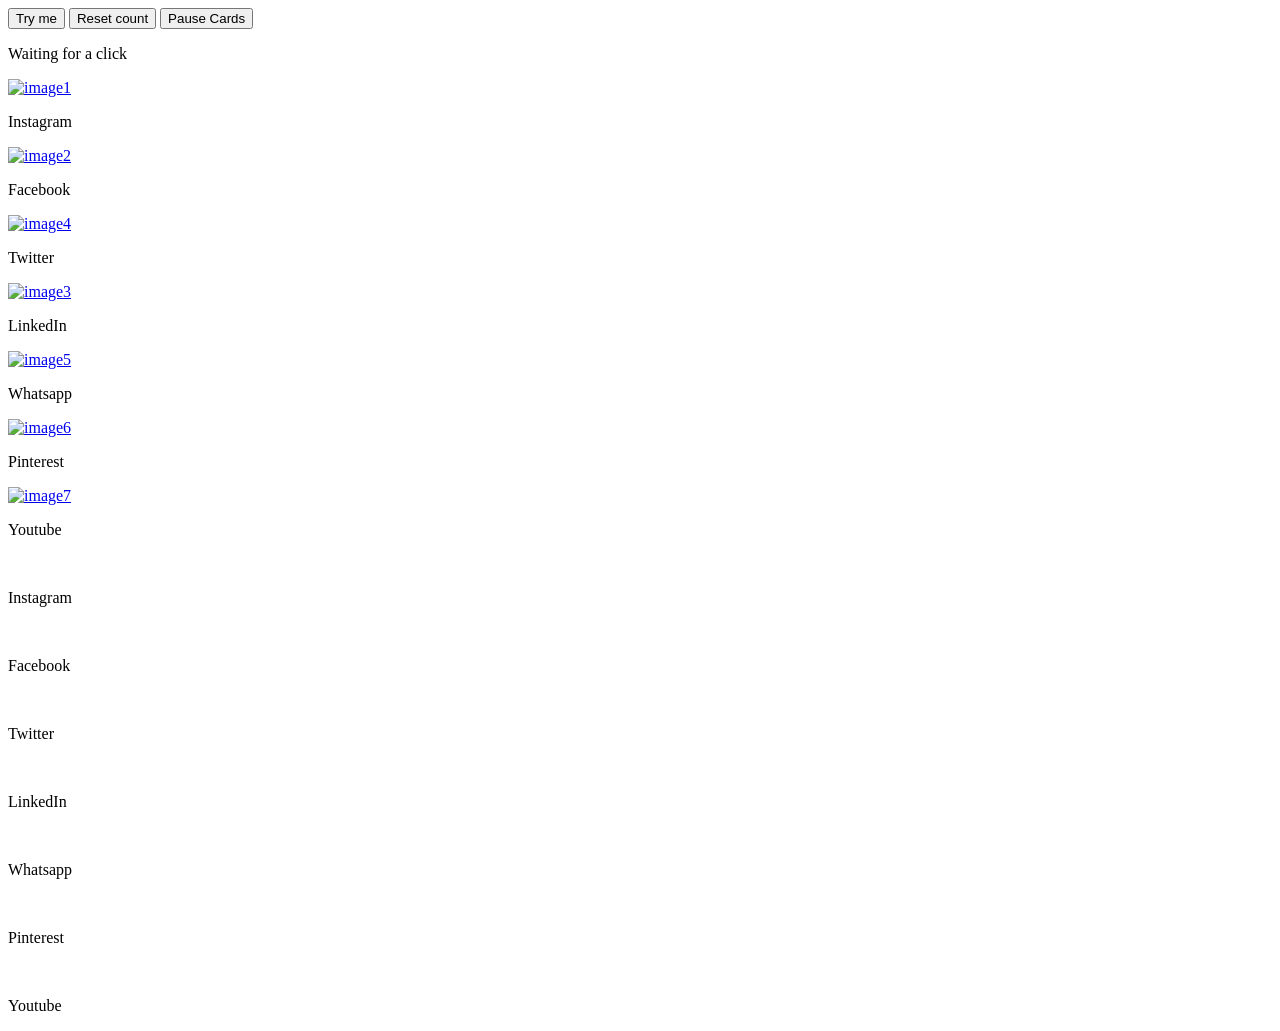
==== index.html @ 23d38a9f "Create index.html" ====
<!DOCTYPE html>
<html lang="en">
<head>
        <meta charset="UTF-8">
        <title>test project</title>
        <link rel="stylesheet" href="style.css">
</head>
<body>
        <section>
        <button id = "tryButton" type ="button">Try me</button>
        <button id = "resetButton" type = "button">Reset count</button>
        <button id="pauseButton" type = "button">Pause Cards</button>
        <p id="message">Waiting for a click</p>
        </section>
        <section>
            <div class = "wave wave1"></div>
            <div class = "wave wave2"></div>
            <div class = "wave wave3"></div>
            <div class = "wave wave4"></div>
        </section>
        <div class="carousel">
                <div class="track">
                        <div class="slide-group">
                                <div class="item">
                                        <a href="https://www.instagram.com" target="_blank">
                                        <img src="https://encrypted-tbn0.gstatic.com/images?q=tbn:ANd9GcTB4el7WemEnXa-sGyrca9LO8YpVGnUWl1IyOwNQmoezw&s=10" alt="image1">
                                        </a>
                                        <p>Instagram</p>

                                </div>
                                <div class="item">
                                        <a href ="https://www.facebook.com" target="_blank">
                                        <img src="https://encrypted-tbn0.gstatic.com/images?q=tbn:ANd9GcQdNswPE1hBjGTS3Z_tWCMhGCS4Rnoa2rD3TG_mgqAL5A&s=10" alt="image2">
                                        </a>
                                        <p>Facebook</p>

                                </div>
                                <div class="item">
                                        <a href="https://www.twitter.com" target="_blank">
                                        <img src="https://encrypted-tbn0.gstatic.com/images?q=tbn:ANd9GcTBCMOywB6WsbMGhCDmYx11NYVnkZB5tf8Sy4bYDoRsQA&s=10" alt="image4">
                                        </a>
                                        <p>Twitter</p>

                                </div>
                                <div class="item">
                                        <a href="https://sg.linkedin.com" target="_blank">
                                        <img src="https://encrypted-tbn0.gstatic.com/images?q=tbn:ANd9GcSWWO6f9pUVaCh8cVnLngDim9O8TtZJE-RV3D3c4-6WxQ&s=10" alt="image3">
                                        </a>
                                        <p>LinkedIn</p>

                                </div>
                                <div class="item">
                                        <a href="https://web.whatsapp.com" target="_blank">
                                        <img src="https://encrypted-tbn0.gstatic.com/images?q=tbn:ANd9GcSHDF30enccdVg5svODz41ZXvURJeT4YuqEcH2YiPjRYg&s=10" alt="image5">
                                        </a>
                                        <p>Whatsapp</p>
                                </div>
                                <div class="item">
                                        <a href="https://www.pinterest.com" target="_blank">
                                        <img src="https://encrypted-tbn0.gstatic.com/images?q=tbn:ANd9GcSeh75NYSLMaeQWo_77P8vwOoKqD22brCY7ShsU9kZQ8Q&s=10" alt="image6">
                                        </a>
                                        <p>Pinterest</p>
                                </div>
                                <div class="item">
                                        <a href="https://www.youtube.com" target="_blank">
                                        <img src="https://encrypted-tbn0.gstatic.com/images?q=tbn:ANd9GcQ0XAxXepMqFpd1Lo9JSxz-GWLFo_QMOx6_PJcPur8Uzw&s=10" alt="image7">
                                        </a>
                                        <p>Youtube</p>

                                </div>
                        </div>
                        <div class="slide-group" > 
                                <div class="item">
                                        <a href="https://www.instagram.com" target="_blank">
                                        <img src="https://encrypted-tbn0.gstatic.com/images?q=tbn:ANd9GcTB4el7WemEnXa-sGyrca9LO8YpVGnUWl1IyOwNQmoezw&s=10" alt="">
                                        </a>
                                        <p>Instagram</p>

                                </div>
                                <div class="item">
                                        <a href ="https://www.facebook.com" target="_blank">
                                        <img src="https://encrypted-tbn0.gstatic.com/images?q=tbn:ANd9GcQdNswPE1hBjGTS3Z_tWCMhGCS4Rnoa2rD3TG_mgqAL5A&s=10" alt="">
                                        </a>
                                        <p>Facebook</p>

                                </div>
                                <div class="item">
                                        <a href="https://www.twitter.com" target="_blank">
                                        <img src="https://encrypted-tbn0.gstatic.com/images?q=tbn:ANd9GcTBCMOywB6WsbMGhCDmYx11NYVnkZB5tf8Sy4bYDoRsQA&s=10" alt="">
                                        </a>
                                        <p>Twitter</p>
                                        
                                </div>
                                <div class="item">
                                        <a href="https://sg.linkedin.com" target="_blank">
                                        <img src="https://encrypted-tbn0.gstatic.com/images?q=tbn:ANd9GcSWWO6f9pUVaCh8cVnLngDim9O8TtZJE-RV3D3c4-6WxQ&s=10" alt="">
                                        </a>
                                        <p>LinkedIn</p>

                                </div>
                                <div class="item">
                                        <a href="https://web.whatsapp.com" target="_blank">
                                        <img src="https://encrypted-tbn0.gstatic.com/images?q=tbn:ANd9GcSHDF30enccdVg5svODz41ZXvURJeT4YuqEcH2YiPjRYg&s=10" alt="">
                                        </a>
                                        <p>Whatsapp</p>

                                </div>
                                <div class="item">
                                        <a href="https://www.pinterest.com" target="_blank">
                                        <img src="https://encrypted-tbn0.gstatic.com/images?q=tbn:ANd9GcSeh75NYSLMaeQWo_77P8vwOoKqD22brCY7ShsU9kZQ8Q&s=10" alt="">
                                        </a>
                                        <p>Pinterest</p>

                                </div>
                                <div class="item">
                                        <a href="https://www.youtube.com" target="_blank">
                                        <img src="https://encrypted-tbn0.gstatic.com/images?q=tbn:ANd9GcQ0XAxXepMqFpd1Lo9JSxz-GWLFo_QMOx6_PJcPur8Uzw&s=10" alt="">
                                        </a>
                                        <p>Youtube</p> 

                                </div>
                </div>
        </div>
<script src ="Script.js"></script>
</body>
</html>
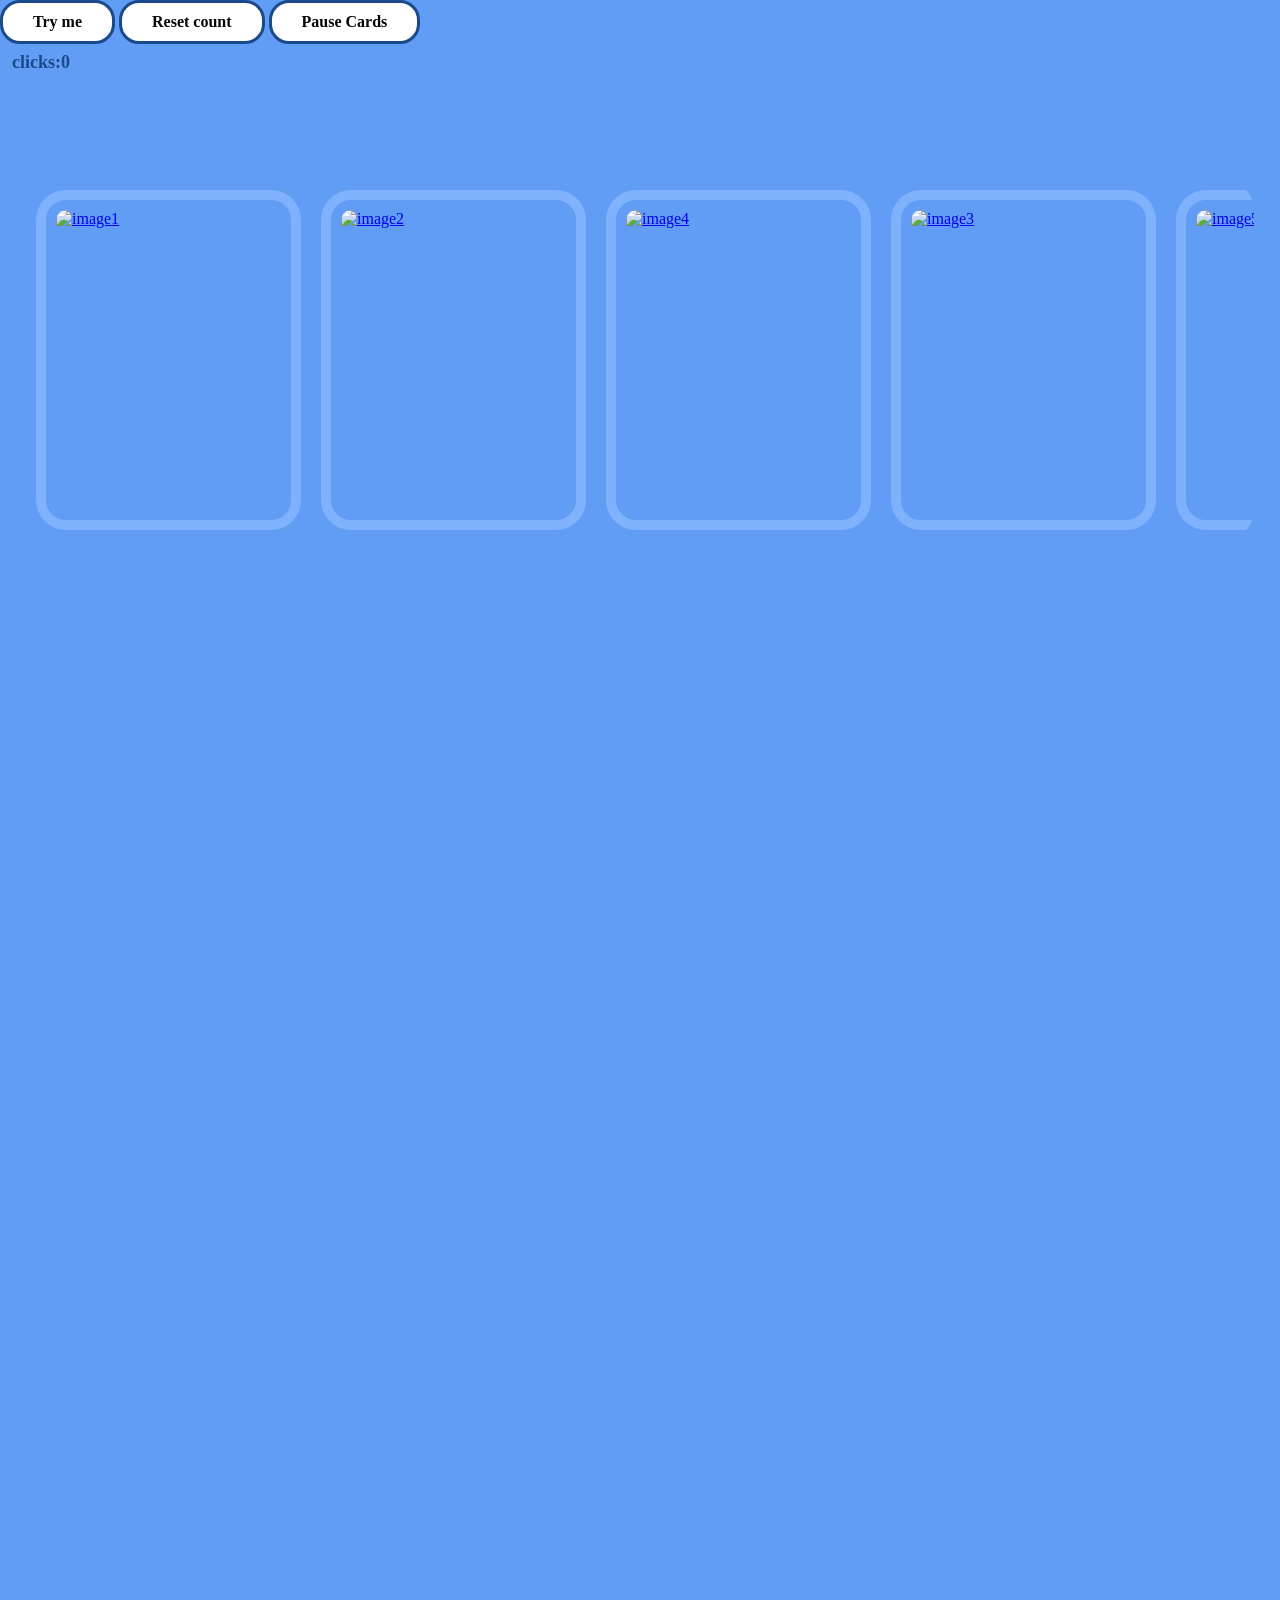
==== commit 9d84bbb9: "Update index.html" ====
--- a/index.html
+++ b/index.html
@@ -121,6 +121,6 @@
                                 </div>
                 </div>
         </div>
-<script src ="Script.js"></script>
+<script src ="script.js"></script>
 </body>
 </html>
--- a/style.css
+++ b/style.css
@@ -0,0 +1,215 @@
+*
+{
+    margin:0;
+    padding: 0;
+}
+section
+{
+    position: relative;
+    width: 100%;
+    height: 100vh;
+    background:#629df5;
+    overflow: hidden;
+}
+section .wave
+{
+    position: absolute;
+    bottom: 0;
+    left:0;
+    width: 100%;
+    height: 100px;
+    background: url(Personal project/wave.png);
+    background-size: 1000px 100px;  
+    background-repeat: repeat-x;
+}
+section .wave.wave1
+{
+    animation: animate 30s linear infinite;
+    z-index:1000;
+    opacity: 1;
+    animation-delay: 0s;
+    bottom:0;
+
+}
+section .wave.wave2
+{
+    animation: animate2 15s linear infinite;
+}
+section .wave.wave3
+{
+    animation: animate 30s linear infinite;
+    z-index: 998;
+    opacity: 0.2;
+    animation-delay: -2s;
+    bottom:15px;
+
+}
+section .wave.wave4
+{
+    animation: animate4 25s linear infinite;
+    z-index: 997;
+    opacity: 0.7;
+    animation-delay: -5s;
+    bottom:20px;
+
+}
+
+
+@keyframes animate
+{
+    0%
+        {
+            background-position-x: 0;
+        }
+    100%
+        {
+            background-position-x: 1000px;
+        }    
+}
+@keyframes animate2
+{
+    0%
+        {
+            background-position-x: 0;
+        }
+    100%
+        {
+            background-position-x: -1000px;
+        }    
+}
+@keyframes animate3
+{
+    0%
+        {
+            background-position-x: 0;
+        }
+    100%
+        {
+            background-position-x: 1000px;
+        }    
+}
+@keyframes animate4
+{
+    0%
+        {
+            background-position-x: 0;
+        }
+    100%
+        {
+            background-position-x: -1000px;
+        }    
+}
+.carousel{
+    width:96%;
+    overflow:hidden;
+    position:absolute;
+    top:40%;
+    left:2%;
+    transform:translateY(-50%);
+    z-index:1001;
+    border-radius: 30px;
+}   
+
+.track{
+    display:flex;
+    width:max-content;
+    will-change : transform;
+    animation:scroll 12s linear infinite;
+}
+.slide-group{
+    display:flex;
+    flex-shrink:0;
+}
+@keyframes scroll{
+    to{
+        transform:translateX(-50%);
+    }
+}
+
+.item{    
+    padding:5px;
+    width :265px;
+    height:350px;
+    left:auto;
+    right:auto;
+    flex-shrink:0;
+    border-radius: 15px;
+    margin-right:15px;
+    overflow:hidden;
+    box-sizing: border-box;
+    border-radius: 30px;
+    border: 10px rgba(140, 186, 255, 0.7) solid;
+    margin:10px;
+    position:relative;
+    justify-content:center;
+}
+.item p{
+    display:flex;
+    align-items:center;
+    justify-content:center;
+    padding:0;
+    opacity:0;
+    color:rgb(0, 0, 0);
+    text-align:center;
+    font-size:20px;
+    transition:1s;
+    font-weight:bold;
+    font-family:Verdana;
+}
+.item img{
+    display:block;
+    padding:5px;
+    width:225px;
+    height:250px;
+    object-fit:cover;
+    border-radius: 15px;
+    justify-content:center;
+}
+.item a{
+    display:block;
+    width:fit-content;
+}
+.item a:hover img{
+    transform:scale(1.1);
+    transition:0.5s;
+    filter:grayscale();
+
+}
+.item:hover p{
+    opacity:1;
+    transition:1s;
+}
+Button{
+    top:100%;
+    background-color: rgb(255, 255, 255);
+    color:#050505;
+    border:3px solid #1a4a8a;
+    padding:10px 30px;
+    font-family: Verdana;
+    font-size:16px;
+    cursor:pointer;
+    border-radius:20px;
+    font-weight:bold;
+}
+button:hover{
+    transform:scale(1.1);
+    background-color:#1a4a8a;
+    color:white;
+    transition:0.5s;
+    transform:translateY(-2px);
+}
+button:active {
+    transform: translateY(0);
+    box-shadow : 0 2px 4px rgb(0, 0, 0);
+    transition:0.1s;
+
+}
+#message{
+    font-family:verdana;
+    font-size:18px;
+    color:#1a4a8a;
+    margin:8px 12px 16px;
+    font-weight:bold;
+}
+.item { height: 340px;}
+.item img {height : 220px;}
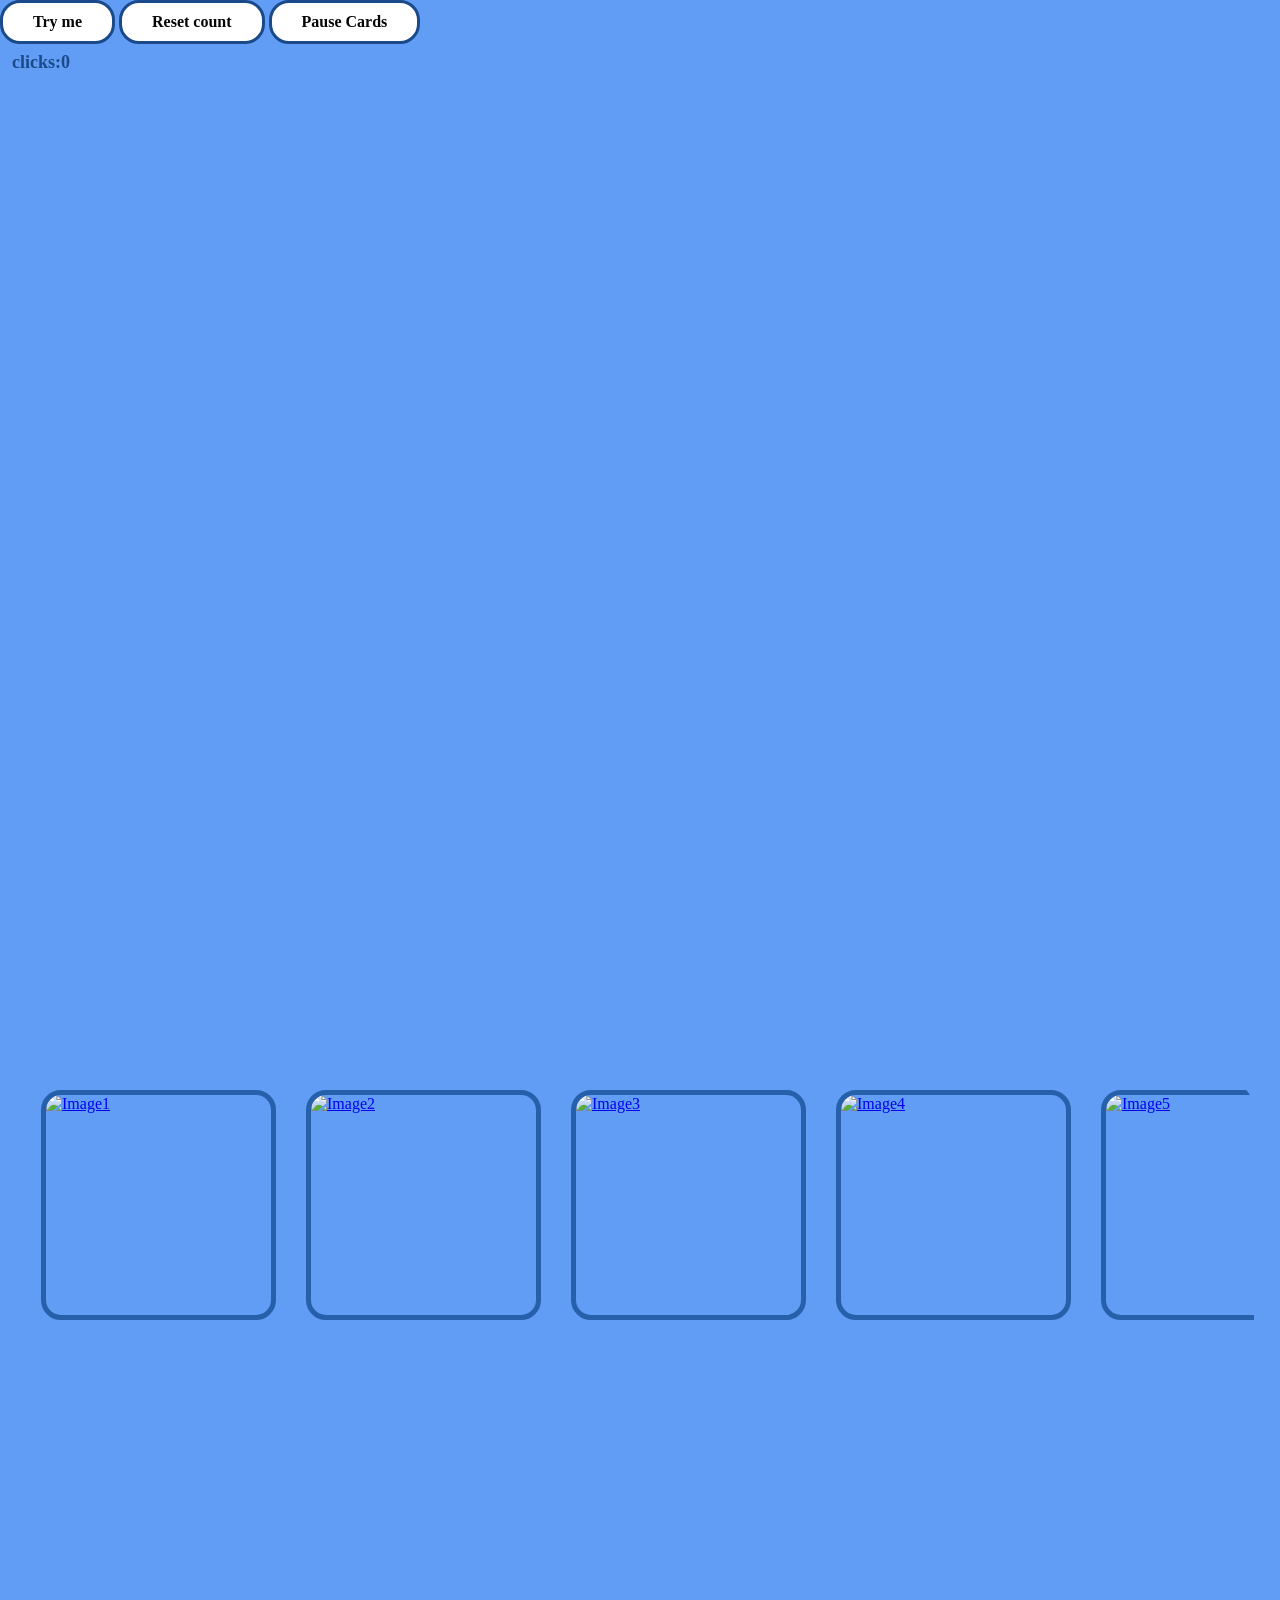
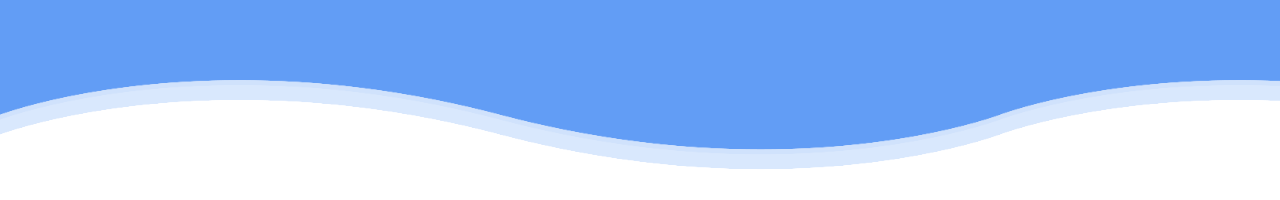
==== commit f611996d: "Update index.html" ====
--- a/index.html
+++ b/index.html
@@ -17,110 +17,204 @@
             <div class = "wave wave2"></div>
             <div class = "wave wave3"></div>
             <div class = "wave wave4"></div>
-        </section>
         <div class="carousel">
                 <div class="track">
                         <div class="slide-group">
                                 <div class="item">
+                                        <div class = "card">
                                         <a href="https://www.instagram.com" target="_blank">
-                                        <img src="https://encrypted-tbn0.gstatic.com/images?q=tbn:ANd9GcTB4el7WemEnXa-sGyrca9LO8YpVGnUWl1IyOwNQmoezw&s=10" alt="image1">
-                                        </a>
+                                        <img src="https://encrypted-tbn0.gstatic.com/images?q=tbn:ANd9GcTB4el7WemEnXa-sGyrca9LO8YpVGnUWl1IyOwNQmoezw&s=10" alt="Image1">
+                                        </a>
+                                        </div>
                                         <p>Instagram</p>
 
                                 </div>
                                 <div class="item">
+                                        <div class = "card">
                                         <a href ="https://www.facebook.com" target="_blank">
-                                        <img src="https://encrypted-tbn0.gstatic.com/images?q=tbn:ANd9GcQdNswPE1hBjGTS3Z_tWCMhGCS4Rnoa2rD3TG_mgqAL5A&s=10" alt="image2">
-                                        </a>
+                                        <img src="https://encrypted-tbn0.gstatic.com/images?q=tbn:ANd9GcQdNswPE1hBjGTS3Z_tWCMhGCS4Rnoa2rD3TG_mgqAL5A&s=10" alt="Image2">
+                                        </a>
+                                        </div>
                                         <p>Facebook</p>
 
                                 </div>
                                 <div class="item">
+                                        <div class = "card">
                                         <a href="https://www.twitter.com" target="_blank">
-                                        <img src="https://encrypted-tbn0.gstatic.com/images?q=tbn:ANd9GcTBCMOywB6WsbMGhCDmYx11NYVnkZB5tf8Sy4bYDoRsQA&s=10" alt="image4">
-                                        </a>
+                                        <img src="https://encrypted-tbn0.gstatic.com/images?q=tbn:ANd9GcTBCMOywB6WsbMGhCDmYx11NYVnkZB5tf8Sy4bYDoRsQA&s=10" alt="Image3">
+                                        </a>
+                                        </div>
                                         <p>Twitter</p>
-
-                                </div>
-                                <div class="item">
+                                        
+                                </div>
+                                <div class="item">
+                                        <div class = "card">
                                         <a href="https://sg.linkedin.com" target="_blank">
-                                        <img src="https://encrypted-tbn0.gstatic.com/images?q=tbn:ANd9GcSWWO6f9pUVaCh8cVnLngDim9O8TtZJE-RV3D3c4-6WxQ&s=10" alt="image3">
-                                        </a>
+                                        <img src="https://encrypted-tbn0.gstatic.com/images?q=tbn:ANd9GcSWWO6f9pUVaCh8cVnLngDim9O8TtZJE-RV3D3c4-6WxQ&s=10" alt="Image4">
+                                        </a>
+                                        </div>
                                         <p>LinkedIn</p>
 
                                 </div>
                                 <div class="item">
+                                        <div class = "card">
                                         <a href="https://web.whatsapp.com" target="_blank">
-                                        <img src="https://encrypted-tbn0.gstatic.com/images?q=tbn:ANd9GcSHDF30enccdVg5svODz41ZXvURJeT4YuqEcH2YiPjRYg&s=10" alt="image5">
-                                        </a>
+                                        <img src="https://encrypted-tbn0.gstatic.com/images?q=tbn:ANd9GcSHDF30enccdVg5svODz41ZXvURJeT4YuqEcH2YiPjRYg&s=10" alt="Image5">
+                                        </a>
+                                        </div>
                                         <p>Whatsapp</p>
-                                </div>
-                                <div class="item">
+
+                                </div>
+                                <div class="item">
+                                        <div class = "card">
                                         <a href="https://www.pinterest.com" target="_blank">
-                                        <img src="https://encrypted-tbn0.gstatic.com/images?q=tbn:ANd9GcSeh75NYSLMaeQWo_77P8vwOoKqD22brCY7ShsU9kZQ8Q&s=10" alt="image6">
-                                        </a>
+                                        <img src="https://encrypted-tbn0.gstatic.com/images?q=tbn:ANd9GcSeh75NYSLMaeQWo_77P8vwOoKqD22brCY7ShsU9kZQ8Q&s=10" alt="Image6">
+                                        </a>
+                                        </div>
                                         <p>Pinterest</p>
-                                </div>
-                                <div class="item">
+
+                                </div>
+                                <div class="item">
+                                        <div class = "card">
                                         <a href="https://www.youtube.com" target="_blank">
-                                        <img src="https://encrypted-tbn0.gstatic.com/images?q=tbn:ANd9GcQ0XAxXepMqFpd1Lo9JSxz-GWLFo_QMOx6_PJcPur8Uzw&s=10" alt="image7">
-                                        </a>
-                                        <p>Youtube</p>
-
+                                        <img src="https://encrypted-tbn0.gstatic.com/images?q=tbn:ANd9GcQ0XAxXepMqFpd1Lo9JSxz-GWLFo_QMOx6_PJcPur8Uzw&s=10" alt="Image7">
+                                        </a>
+                                        </div>
+                                        <p>Youtube</p> 
                                 </div>
                         </div>
                         <div class="slide-group" > 
                                 <div class="item">
+                                        <div class = "card">
                                         <a href="https://www.instagram.com" target="_blank">
                                         <img src="https://encrypted-tbn0.gstatic.com/images?q=tbn:ANd9GcTB4el7WemEnXa-sGyrca9LO8YpVGnUWl1IyOwNQmoezw&s=10" alt="">
                                         </a>
+                                        </div>
                                         <p>Instagram</p>
 
                                 </div>
                                 <div class="item">
+                                        <div class = "card">
                                         <a href ="https://www.facebook.com" target="_blank">
                                         <img src="https://encrypted-tbn0.gstatic.com/images?q=tbn:ANd9GcQdNswPE1hBjGTS3Z_tWCMhGCS4Rnoa2rD3TG_mgqAL5A&s=10" alt="">
                                         </a>
+                                        </div>
                                         <p>Facebook</p>
 
                                 </div>
                                 <div class="item">
+                                        <div class = "card">
                                         <a href="https://www.twitter.com" target="_blank">
                                         <img src="https://encrypted-tbn0.gstatic.com/images?q=tbn:ANd9GcTBCMOywB6WsbMGhCDmYx11NYVnkZB5tf8Sy4bYDoRsQA&s=10" alt="">
                                         </a>
+                                        </div>
                                         <p>Twitter</p>
                                         
                                 </div>
                                 <div class="item">
+                                        <div class = "card">
                                         <a href="https://sg.linkedin.com" target="_blank">
                                         <img src="https://encrypted-tbn0.gstatic.com/images?q=tbn:ANd9GcSWWO6f9pUVaCh8cVnLngDim9O8TtZJE-RV3D3c4-6WxQ&s=10" alt="">
                                         </a>
+                                        </div>
                                         <p>LinkedIn</p>
 
                                 </div>
                                 <div class="item">
+                                        <div class = "card">
                                         <a href="https://web.whatsapp.com" target="_blank">
                                         <img src="https://encrypted-tbn0.gstatic.com/images?q=tbn:ANd9GcSHDF30enccdVg5svODz41ZXvURJeT4YuqEcH2YiPjRYg&s=10" alt="">
                                         </a>
+                                        </div>
                                         <p>Whatsapp</p>
 
                                 </div>
                                 <div class="item">
+                                        <div class = "card">
                                         <a href="https://www.pinterest.com" target="_blank">
                                         <img src="https://encrypted-tbn0.gstatic.com/images?q=tbn:ANd9GcSeh75NYSLMaeQWo_77P8vwOoKqD22brCY7ShsU9kZQ8Q&s=10" alt="">
                                         </a>
+                                        </div>
                                         <p>Pinterest</p>
 
                                 </div>
                                 <div class="item">
+                                        <div class = "card">
                                         <a href="https://www.youtube.com" target="_blank">
                                         <img src="https://encrypted-tbn0.gstatic.com/images?q=tbn:ANd9GcQ0XAxXepMqFpd1Lo9JSxz-GWLFo_QMOx6_PJcPur8Uzw&s=10" alt="">
                                         </a>
+                                        </div>
+                                        <p>Youtube</p> 
+
+                                </div>
+                                  <div class="slide-group" > 
+                                <div class="item">
+                                        <div class = "card">
+                                        <a href="https://www.instagram.com" target="_blank">
+                                        <img src="https://encrypted-tbn0.gstatic.com/images?q=tbn:ANd9GcTB4el7WemEnXa-sGyrca9LO8YpVGnUWl1IyOwNQmoezw&s=10" alt="">
+                                        </a>
+                                        </div>
+                                        <p>Instagram</p>
+
+                                </div>
+                                <div class="item">
+                                        <div class = "card">
+                                        <a href ="https://www.facebook.com" target="_blank">
+                                        <img src="https://encrypted-tbn0.gstatic.com/images?q=tbn:ANd9GcQdNswPE1hBjGTS3Z_tWCMhGCS4Rnoa2rD3TG_mgqAL5A&s=10" alt="">
+                                        </a>
+                                        </div>
+                                        <p>Facebook</p>
+
+                                </div>
+                                <div class="item">
+                                        <div class = "card">
+                                        <a href="https://www.twitter.com" target="_blank">
+                                        <img src="https://encrypted-tbn0.gstatic.com/images?q=tbn:ANd9GcTBCMOywB6WsbMGhCDmYx11NYVnkZB5tf8Sy4bYDoRsQA&s=10" alt="">
+                                        </a>
+                                        </div>
+                                        <p>Twitter</p>
+                                        
+                                </div>
+                                <div class="item">
+                                        <div class = "card">
+                                        <a href="https://sg.linkedin.com" target="_blank">
+                                        <img src="https://encrypted-tbn0.gstatic.com/images?q=tbn:ANd9GcSWWO6f9pUVaCh8cVnLngDim9O8TtZJE-RV3D3c4-6WxQ&s=10" alt="">
+                                        </a>
+                                        </div>
+                                        <p>LinkedIn</p>
+
+                                </div>
+                                <div class="item">
+                                        <div class = "card">
+                                        <a href="https://web.whatsapp.com" target="_blank">
+                                        <img src="https://encrypted-tbn0.gstatic.com/images?q=tbn:ANd9GcSHDF30enccdVg5svODz41ZXvURJeT4YuqEcH2YiPjRYg&s=10" alt="">
+                                        </a>
+                                        </div>
+                                        <p>Whatsapp</p>
+
+                                </div>
+                                <div class="item">
+                                        <div class = "card">
+                                        <a href="https://www.pinterest.com" target="_blank">
+                                        <img src="https://encrypted-tbn0.gstatic.com/images?q=tbn:ANd9GcSeh75NYSLMaeQWo_77P8vwOoKqD22brCY7ShsU9kZQ8Q&s=10" alt="">
+                                        </a>
+                                        </div>
+                                        <p>Pinterest</p>
+
+                                </div>
+                                <div class="item">
+                                        <div class = "card">
+                                        <a href="https://www.youtube.com" target="_blank">
+                                        <img src="https://encrypted-tbn0.gstatic.com/images?q=tbn:ANd9GcQ0XAxXepMqFpd1Lo9JSxz-GWLFo_QMOx6_PJcPur8Uzw&s=10" alt="">
+                                        </a>
+                                        </div>
                                         <p>Youtube</p> 
 
                                 </div>
                 </div>
         </div>
+        </div>
+        </section>
 <script src ="script.js"></script>
 </body>
 </html>
--- a/style.css
+++ b/style.css
@@ -18,7 +18,7 @@
     left:0;
     width: 100%;
     height: 100px;
-    background: url(Personal project/wave.png);
+    background: url(images/wave.png);
     background-size: 1000px 100px;  
     background-repeat: repeat-x;
 }
@@ -114,7 +114,7 @@
     display:flex;
     width:max-content;
     will-change : transform;
-    animation:scroll 12s linear infinite;
+    animation:scroll 40s linear infinite;
 }
 .slide-group{
     display:flex;
@@ -126,44 +126,48 @@
     }
 }
 
-.item{    
-    padding:5px;
-    width :265px;
-    height:350px;
-    left:auto;
-    right:auto;
-    flex-shrink:0;
-    border-radius: 15px;
-    margin-right:15px;
+.item {
+  display: flex;
+  flex-direction: column;
+  align-items: center;
+  flex-shrink: 0;
+  width: 245px;
+  margin: 10px;
+  background: transparent;
+  border: none;
+}
+.card{
+    width:225px;
+    height:220px;
     overflow:hidden;
-    box-sizing: border-box;
-    border-radius: 30px;
-    border: 10px rgba(140, 186, 255, 0.7) solid;
-    margin:10px;
-    position:relative;
-    justify-content:center;
-}
-.item p{
-    display:flex;
-    align-items:center;
-    justify-content:center;
-    padding:0;
-    opacity:0;
-    color:rgb(0, 0, 0);
-    text-align:center;
-    font-size:20px;
-    transition:1s;
-    font-weight:bold;
-    font-family:Verdana;
+    border-radius:20px;
+    border:5px solid #2760aa;
+    object-fit: cover;
+}
+.card img{
+    width:100%;
+    Height:100%;
+    object-fit: cover;
+
 }
 .item img{
     display:block;
-    padding:5px;
+    padding:0;
     width:225px;
     height:250px;
     object-fit:cover;
     border-radius: 15px;
     justify-content:center;
+}
+.item p{
+    height: 36px;
+    margin-top: 10px;
+    opacity: 0;
+    color: azure;
+    transition: opacity 0.4s;
+    font-family:verdana;
+    font-weight:bold;
+    font-size:20px;
 }
 .item a{
     display:block;
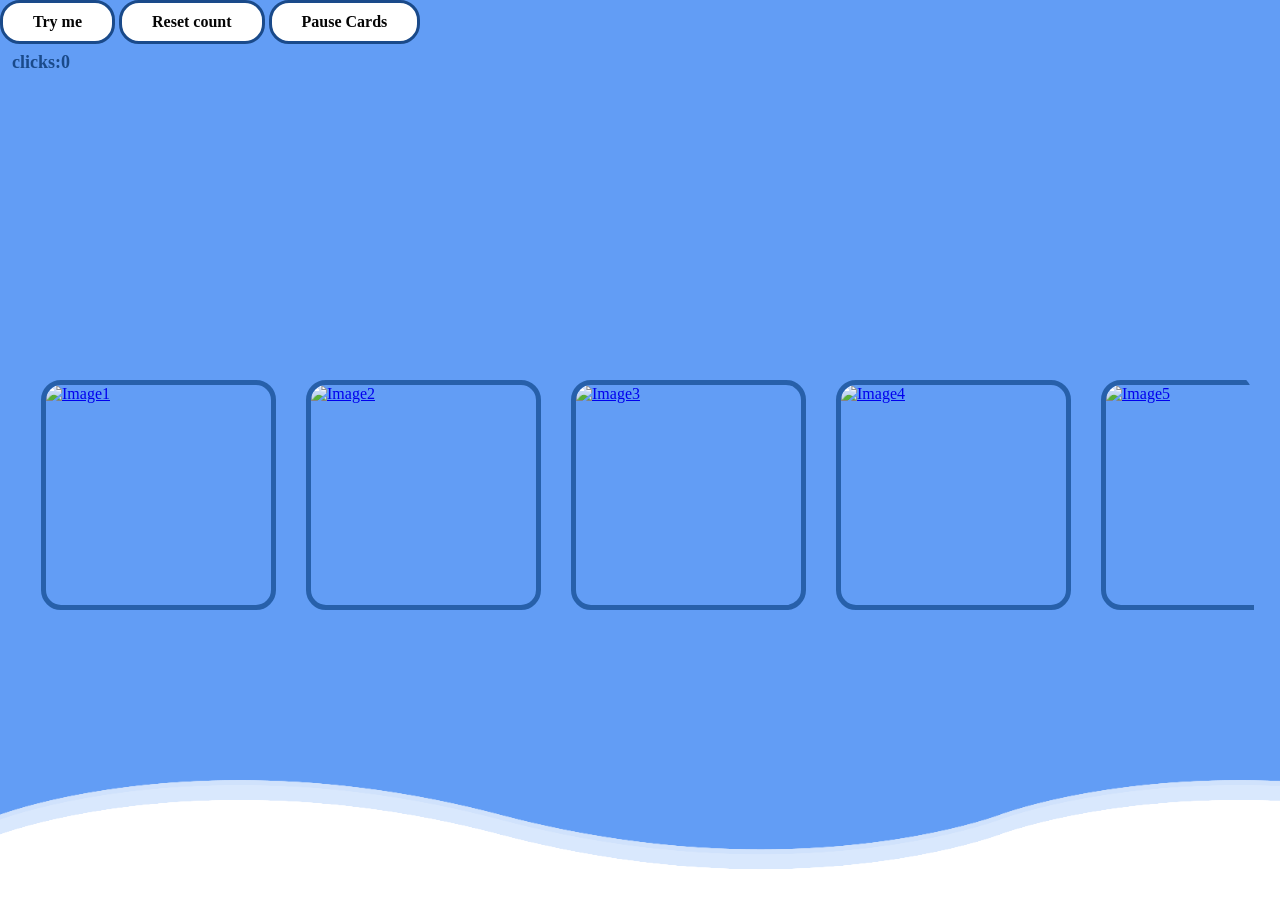
==== commit 36a7938f: "Update index.html" ====
--- a/index.html
+++ b/index.html
@@ -11,8 +11,7 @@
         <button id = "resetButton" type = "button">Reset count</button>
         <button id="pauseButton" type = "button">Pause Cards</button>
         <p id="message">Waiting for a click</p>
-        </section>
-        <section>
+
             <div class = "wave wave1"></div>
             <div class = "wave wave2"></div>
             <div class = "wave wave3"></div>
--- a/style.css
+++ b/style.css
@@ -2,6 +2,11 @@
 {
     margin:0;
     padding: 0;
+}
+html,
+body{
+    height:100%;
+    overflow:hidden;
 }
 section
 {
@@ -103,8 +108,10 @@
     width:96%;
     overflow:hidden;
     position:absolute;
-    top:40%;
+    top:550px;
     left:2%;
+    align-items:center;
+    display:flex;
     transform:translateY(-50%);
     z-index:1001;
     border-radius: 30px;
@@ -122,7 +129,7 @@
 }
 @keyframes scroll{
     to{
-        transform:translateX(-50%);
+        transform:translateX(-33.333333%);
     }
 }
 
@@ -215,5 +222,12 @@
     margin:8px 12px 16px;
     font-weight:bold;
 }
+.controls{
+    position:absolute;
+    top:16px;
+    left:16px;
+    right:16px;
+    z-index:1002;
+}
 .item { height: 340px;}
 .item img {height : 220px;}
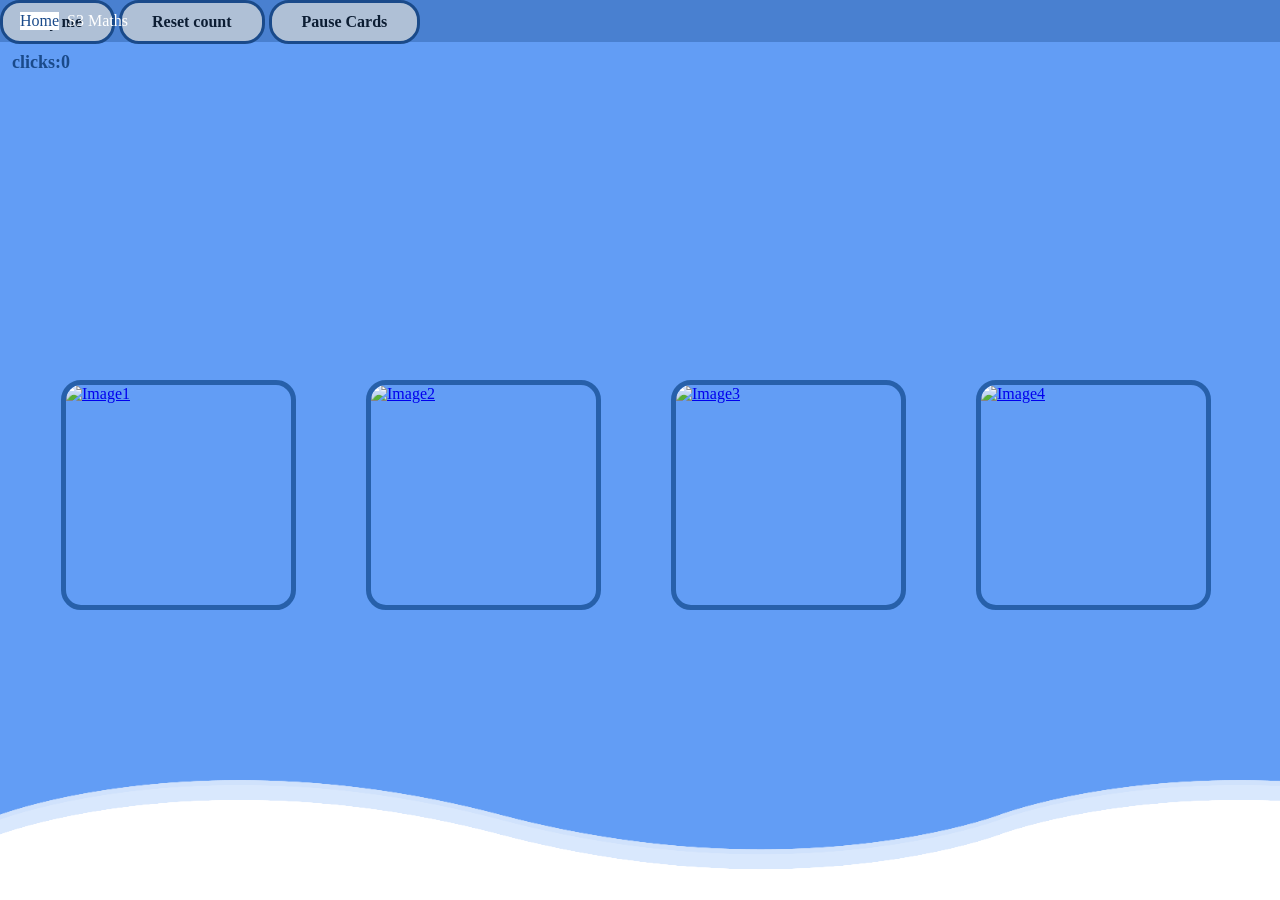
==== commit 453c8331: "Update index.html" ====
--- a/index.html
+++ b/index.html
@@ -16,6 +16,11 @@
             <div class = "wave wave2"></div>
             <div class = "wave wave3"></div>
             <div class = "wave wave4"></div>
+            <nav class="navbar">
+                 <a href="index.html" class="nav-link active">Home</a>
+                <a href="maths.html" class="nav-link">S3 Maths</a>
+        </nav>
+
         <div class="carousel">
                 <div class="track">
                         <div class="slide-group">
--- a/style.css
+++ b/style.css
@@ -142,6 +142,7 @@
   margin: 10px;
   background: transparent;
   border: none;
+  margin:30px;
 }
 .card{
     width:225px;
@@ -229,5 +230,29 @@
     right:16px;
     z-index:1002;
 }
+.navbar {
+  position: absolute;
+  top: 0;
+  left: 0;
+  right: 0;
+  z-index: 1003;
+  display: flex;
+  gap: 8px;
+  padding: 12px 20px;
+  background: rgba(26, 74, 138, 0.35);
+}
+.nav-link {
+  color: #ffffff;
+  text-decoration: none;
+}
+
+.nav-link:hover {
+  background-color: rgba(255, 255, 255, 0.2);
+}
+
+.nav-link.active {
+  background-color: #ffffff;
+  color: #1a4a8a;
+}
 .item { height: 340px;}
 .item img {height : 220px;}
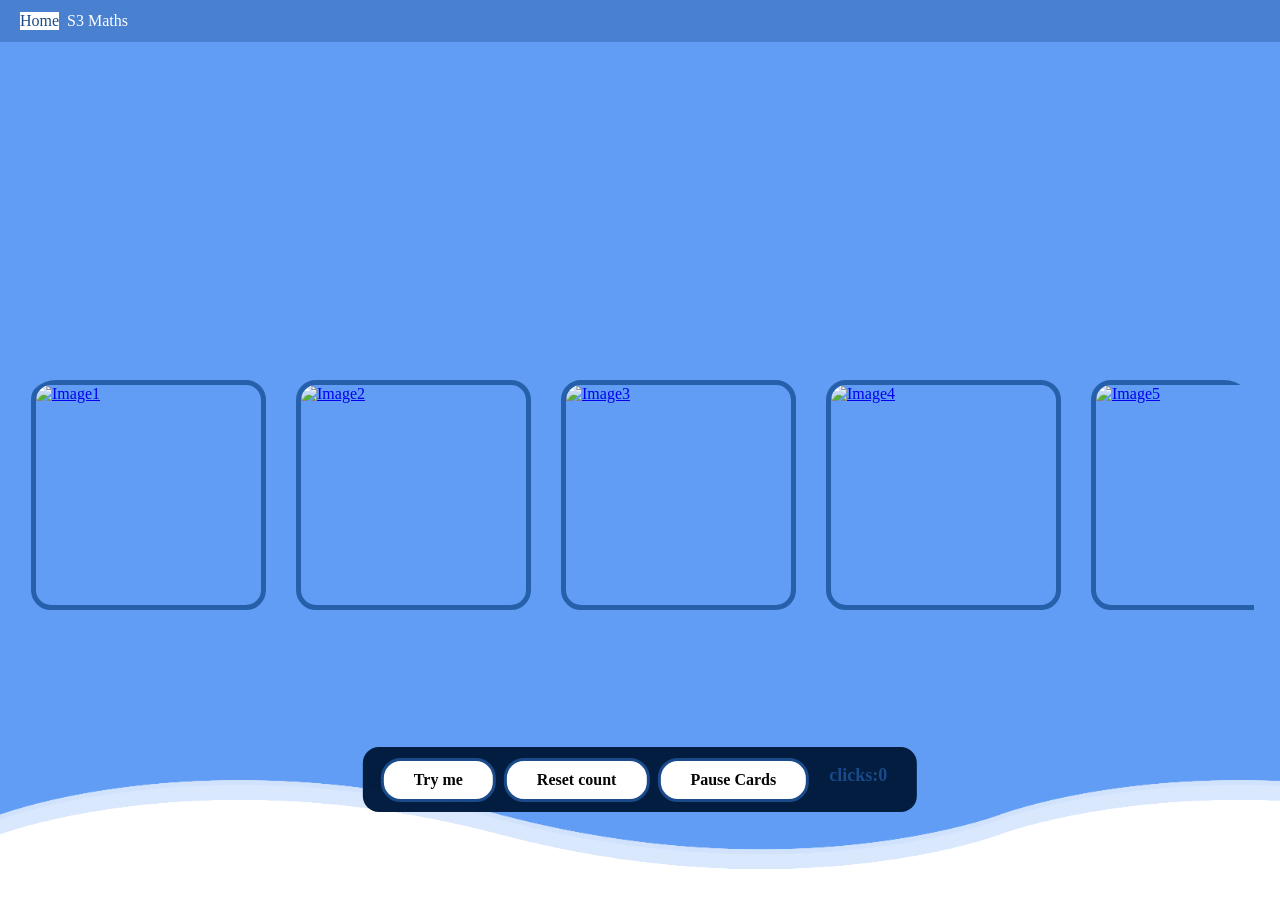
==== commit c5aa7324: "Update index.html" ====
--- a/index.html
+++ b/index.html
@@ -7,11 +7,12 @@
 </head>
 <body>
         <section>
+                <div class="controls">
         <button id = "tryButton" type ="button">Try me</button>
         <button id = "resetButton" type = "button">Reset count</button>
         <button id="pauseButton" type = "button">Pause Cards</button>
         <p id="message">Waiting for a click</p>
-
+</div>
             <div class = "wave wave1"></div>
             <div class = "wave wave2"></div>
             <div class = "wave wave3"></div>
--- a/style.css
+++ b/style.css
@@ -121,13 +121,17 @@
     display:flex;
     width:max-content;
     will-change : transform;
-    animation:scroll 40s linear infinite;
+    animation:scroll 28s linear infinite;
+    flex-shrink: 0;
 }
 .slide-group{
     display:flex;
     flex-shrink:0;
 }
 @keyframes scroll{
+    from{
+        transform:translateX(0);
+    }
     to{
         transform:translateX(-33.333333%);
     }
@@ -142,7 +146,7 @@
   margin: 10px;
   background: transparent;
   border: none;
-  margin:30px;
+  margin:0 20px 0 0;
 }
 .card{
     width:225px;
@@ -223,13 +227,6 @@
     margin:8px 12px 16px;
     font-weight:bold;
 }
-.controls{
-    position:absolute;
-    top:16px;
-    left:16px;
-    right:16px;
-    z-index:1002;
-}
 .navbar {
   position: absolute;
   top: 0;
@@ -254,5 +251,21 @@
   background-color: #ffffff;
   color: #1a4a8a;
 }
+.controls {
+    position: fixed;
+    left: 50%;
+    bottom: clamp(48px, 10vh, 88px);
+    z-index: 1002;
+    display: flex;
+    flex-wrap: wrap;
+    align-items: center;
+    justify-content: center;
+    gap: 8px;
+    max-width: calc(100% - 32px);
+    padding: 10px 18px;
+    transform: translateX(-50%);
+    background: rgba(2, 29, 63, 0.993);
+    border-radius: 16px;
+}
 .item { height: 340px;}
 .item img {height : 220px;}
